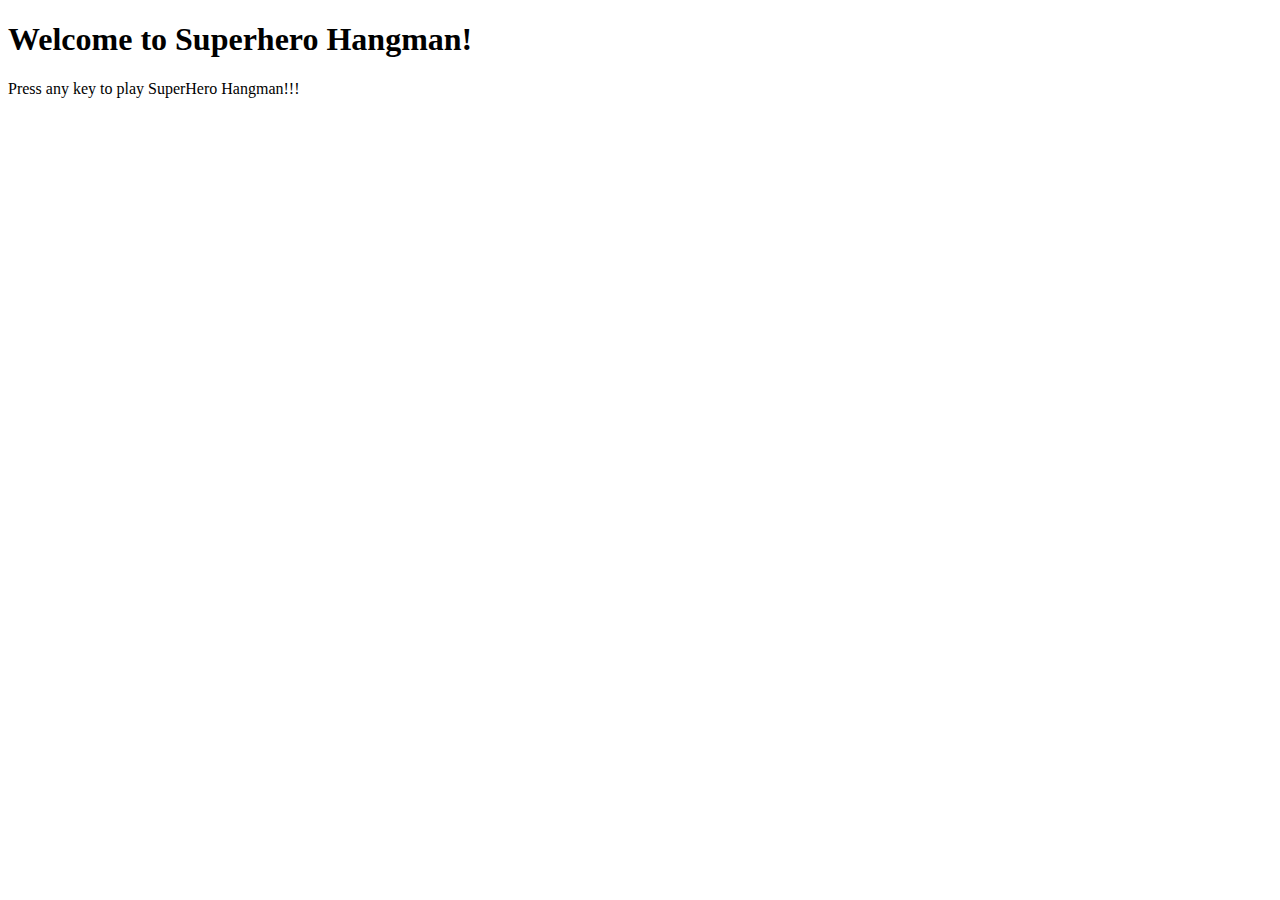
==== index.html @ 6320d673 "my meager first pass at the game" ====
<!DOCTYPE html>
<html lang="en">
<head>
	<meta charset="UTF-8">
	<title>Document</title>
	<link rel="stylesheet" href="assets/css/style.css">
	<!-- <script type="text/javascript" src="assets/javascript/game2.js"></script> -->
</head>
<body>

	<h1>Welcome to Superhero Hangman!</h1>
	<p>Press any key to play SuperHero Hangman!!!</p>

<script type="text/javascript">
	
// The below method detects went any key on the keyboard has been depressed and initiates the game
document.onkeydown = function(){

	//The below array contains the list of superhero names
	var heroList = [
	"superman",
	"batman",
	"spiderman",
	"wolverine",
	"flash",
	"batgirl",
	"shazam"];

	console.log(heroList);

	
	//the below function selects a hero and puts the letters in the hero name in an array
	function selectHero(){
	
	//The below function randomly selects a hero name for the user to guess from the possible list of heroes
	var randomHero = heroList[Math.floor(Math.random() * heroList.length)];
		console.log("This is random superhero: "+ randomHero);

	//The .split("") method separates the letters from the superhero's name and puts the letters into an array
	var heroLetters = randomHero.split("");
		console.log(heroLetters);

	//Prompt the user to enter a letter
	var userinput = prompt("Type a letter");
		console.log('The user guessed: '+ userinput);
	
	for (var i=0; i< heroLetters.length; i++){
		
		if (userinput == "d"); {
		console.log("Success!");		
	}}	

	};

	//initiates the selectHero function
	
	selectHero();
	
	
	
	

};


	




// var numOne = document.getElementById("num-one");
// var numTwo = document.getElementById("num-two");
// var sum = document.getElementById("add-sum");

// numOne.addEventListener("input", function(){
// 	console.log("hi");
// });

// // numOne.addEventListener("input", add);
// numTwo.addEventListener("input", add);

// function add() {
// 	var one = numOne.value;
// 	var two = numTwo.value;
// 	console.log(one, two)
// }

</script>

</body>
</html>
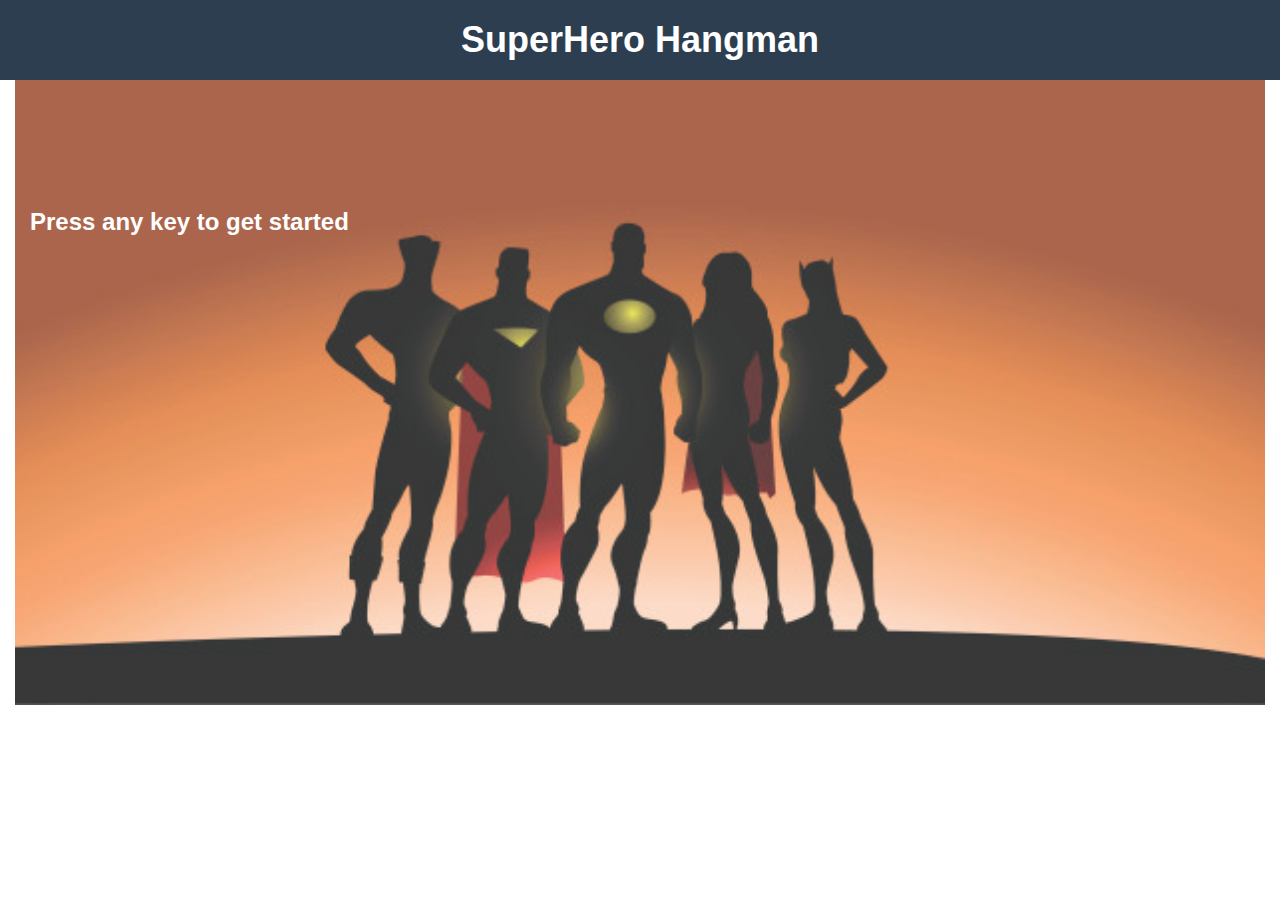
==== commit e180ff53: "final with all of the extra sandbox.html document" ====
--- a/index.html
+++ b/index.html
@@ -2,90 +2,41 @@
 <html lang="en">
 <head>
 	<meta charset="UTF-8">
-	<title>Document</title>
+	<title>SuperHero Hangman</title>
+	<link rel="stylesheet" href="assets/css/reset.css">
+	<link rel="stylesheet" href="https://maxcdn.bootstrapcdn.com/bootstrap/3.3.7/css/bootstrap.min.css" integrity="sha384-BVYiiSIFeK1dGmJRAkycuHAHRg32OmUcww7on3RYdg4Va+PmSTsz/K68vbdEjh4u" crossorigin="anonymous">
 	<link rel="stylesheet" href="assets/css/style.css">
-	<!-- <script type="text/javascript" src="assets/javascript/game2.js"></script> -->
 </head>
 <body>
+	
+<header class="head col-sm-12">
+	<h1>SuperHero Hangman</h1>	
+</header>
 
-	<h1>Welcome to Superhero Hangman!</h1>
-	<p>Press any key to play SuperHero Hangman!!!</p>
 
-<script type="text/javascript">
-	
-// The below method detects went any key on the keyboard has been depressed and initiates the game
-document.onkeydown = function(){
+<div class="bg col-sm-12">
+	<img src="assets/images/superhero1.jpg" class="bg-img">
+	<div class="main-content col-sm-12">
 
-	//The below array contains the list of superhero names
-	var heroList = [
-	"superman",
-	"batman",
-	"spiderman",
-	"wolverine",
-	"flash",
-	"batgirl",
-	"shazam"];
+<p style="font-weight: bold" id="start">Press any key to get started</p>
+<br>
 
-	console.log(heroList);
+<p style="font-weight: bold" id="winsText"></p>
 
-	
-	//the below function selects a hero and puts the letters in the hero name in an array
-	function selectHero(){
-	
-	//The below function randomly selects a hero name for the user to guess from the possible list of heroes
-	var randomHero = heroList[Math.floor(Math.random() * heroList.length)];
-		console.log("This is random superhero: "+ randomHero);
+<p style="font-weight: bold" id="wordText"></p>
+<p id="wordValue"></p>
 
-	//The .split("") method separates the letters from the superhero's name and puts the letters into an array
-	var heroLetters = randomHero.split("");
-		console.log(heroLetters);
+<p style="font-weight: bold" id="guessesText"></p>
+<p id="guessesValue"></p>
 
-	//Prompt the user to enter a letter
-	var userinput = prompt("Type a letter");
-		console.log('The user guessed: '+ userinput);
-	
-	for (var i=0; i< heroLetters.length; i++){
-		
-		if (userinput == "d"); {
-		console.log("Success!");		
-	}}	
-
-	};
-
-	//initiates the selectHero function
-	
-	selectHero();
-	
-	
-	
+<p style="font-weight: bold" id="incorrectGuessesText"></p>
+<p id="incorrectGuessesValue"></p>	
+</div>
+</div>
 	
 
-};
-
-
-	
-
-
-
-
-// var numOne = document.getElementById("num-one");
-// var numTwo = document.getElementById("num-two");
-// var sum = document.getElementById("add-sum");
-
-// numOne.addEventListener("input", function(){
-// 	console.log("hi");
-// });
-
-// // numOne.addEventListener("input", add);
-// numTwo.addEventListener("input", add);
-
-// function add() {
-// 	var one = numOne.value;
-// 	var two = numTwo.value;
-// 	console.log(one, two)
-// }
-
-</script>
+<script type="text/javascript" src="assets/javascript/game.js"></script>
 
 </body>
+
 </html>--- a/assets/css/style.css
+++ b/assets/css/style.css
@@ -0,0 +1,41 @@
+body {
+	margin: 0;
+}
+
+.head {
+	text-align: center;
+	background-color: #2c3e50;
+	height: 80px;
+
+}
+
+h1 {
+	font-weight: bolder;
+	color: white;
+	padding: 0;
+	margin: 0;
+	line-height: 80px;
+}
+
+.bg {
+	text-align: center;
+	position: relative;
+}
+
+.bg-img {
+
+	width: 100%;
+	height: auto;
+	opacity: 0.8;
+	
+}
+
+.main-content {
+	z-index: 99;
+	position: absolute;
+	top: 20%;
+  	color: white;
+  	font-weight: bolder;
+  	font-size: 24px;
+  	text-align: left;
+}
